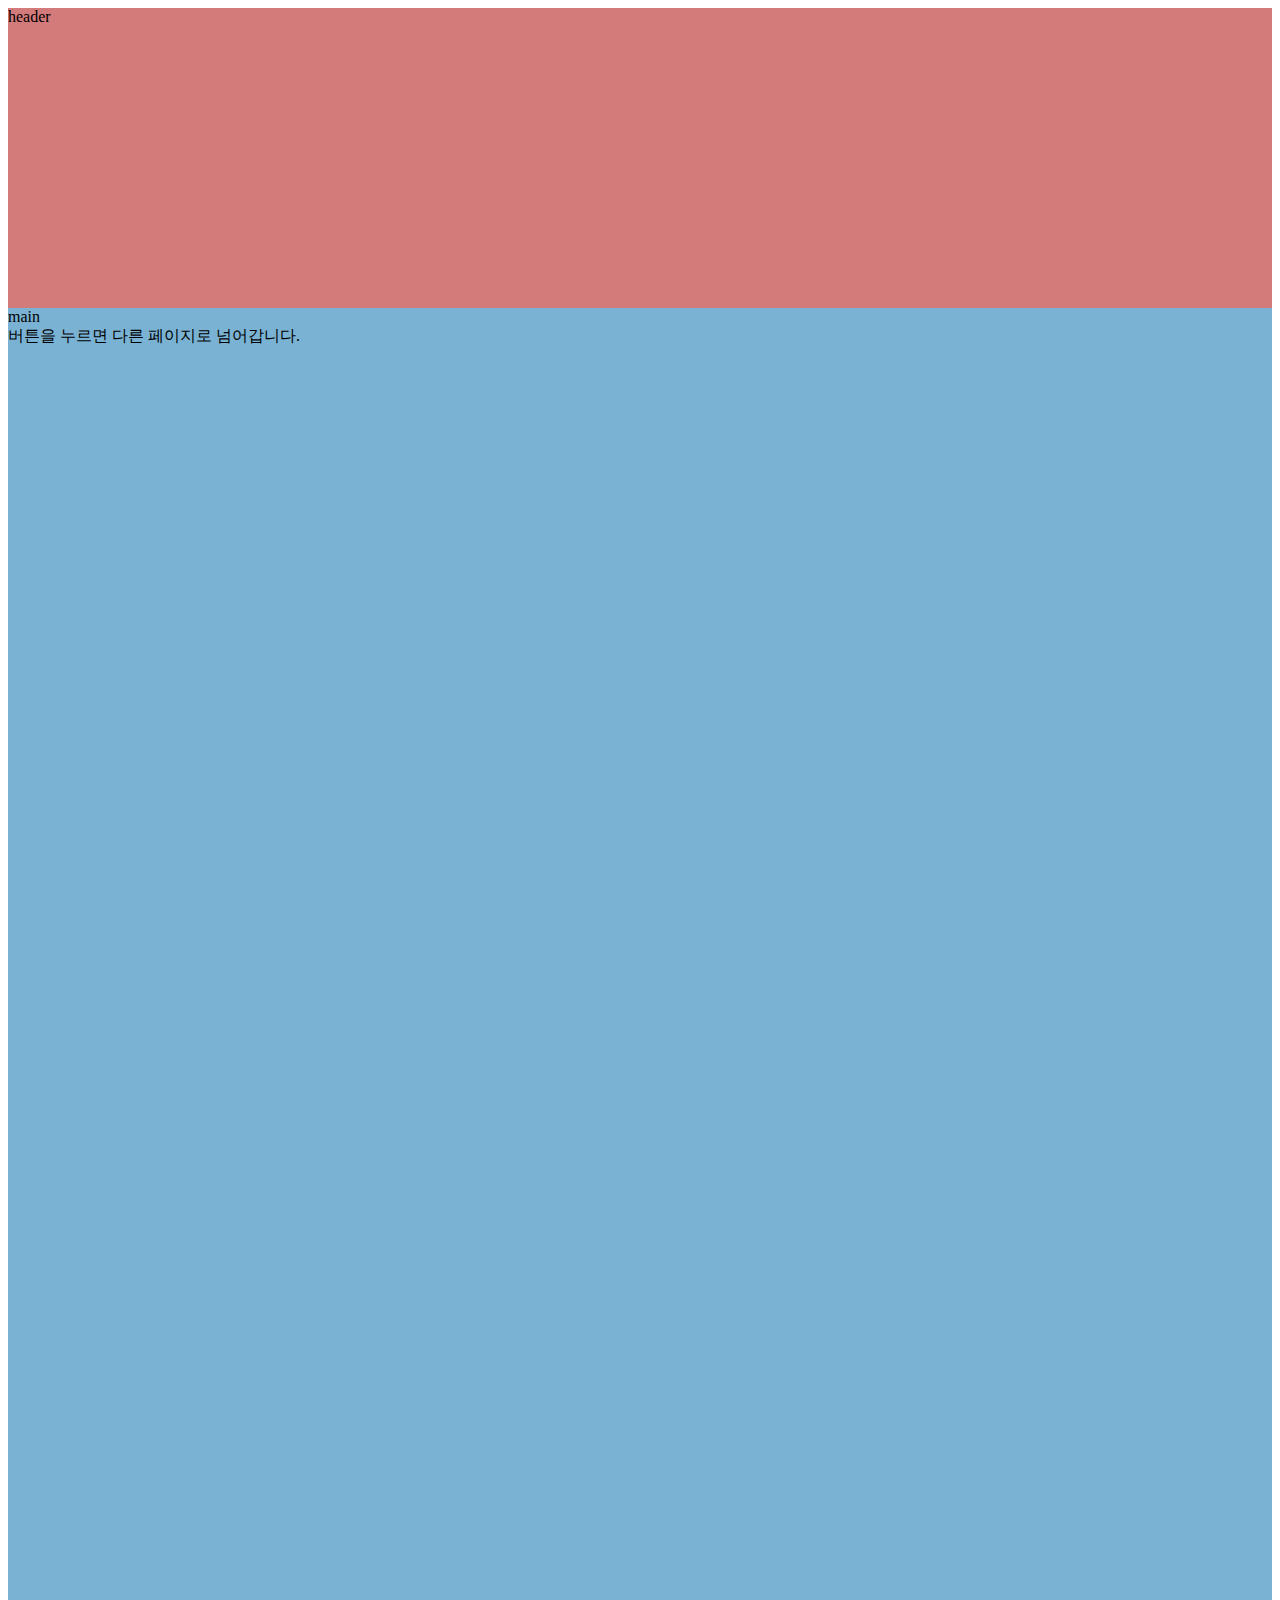
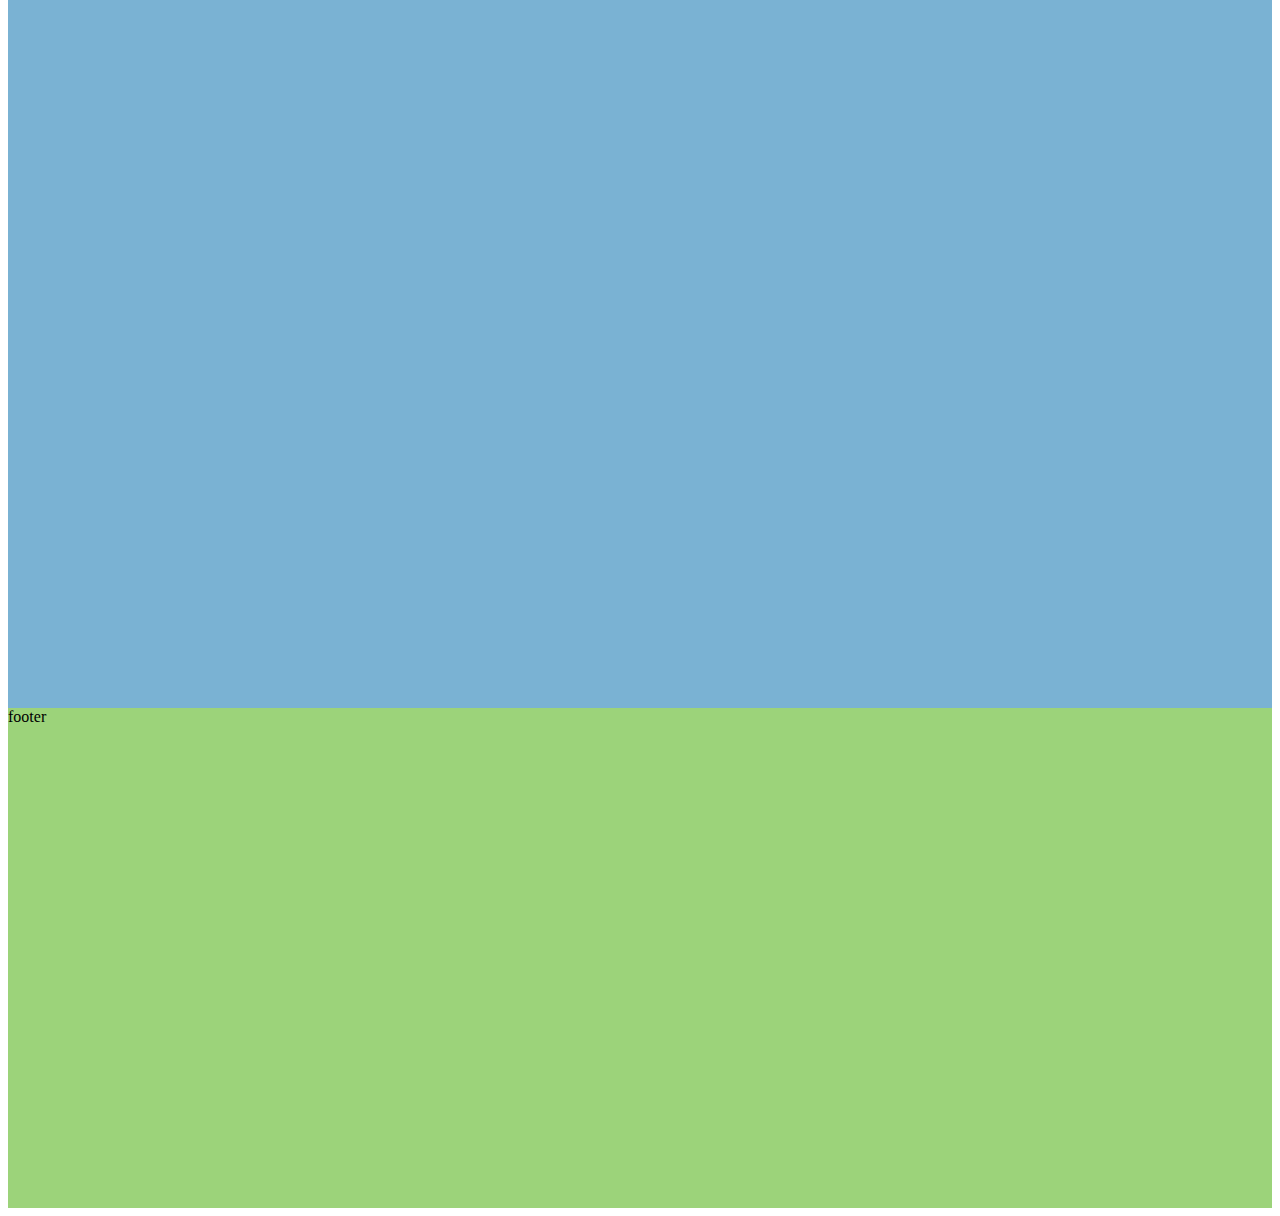
==== test/index.html @ 5f41fefe "2023.03.13" ====
<!DOCTYPE html>
<html lang="en">

<head>
    <meta charset="UTF-8">
    <meta http-equiv="X-UA-Compatible" content="IE=edge">
    <meta name="viewport" content="width=device-width, initial-scale=1.0">
    <link rel="stylesheet" href="/common.css">
    <link rel="stylesheet" href="/main.css">
    <script src="/main.js"></script>
    <title>Document</title>

</head>

<body>

    <header id="header" style="height: 300px; background-color:rgb(211, 122, 122);">
        header
    </header>
    <main id="main" style="height: 2000px; background-color:rgb(122, 178, 211);">
        main
        <div>
            <div>
                <div>
                    <div class="btn">
                        버튼을 누르면 다른 페이지로 넘어갑니다.
                    </div>
                </div>
            </div>
        </div>

    </main>
    <footer id="footer" style="height: 500px; background-color:rgb(156, 211, 122);">
        footer
    </footer>
</body>

</html>
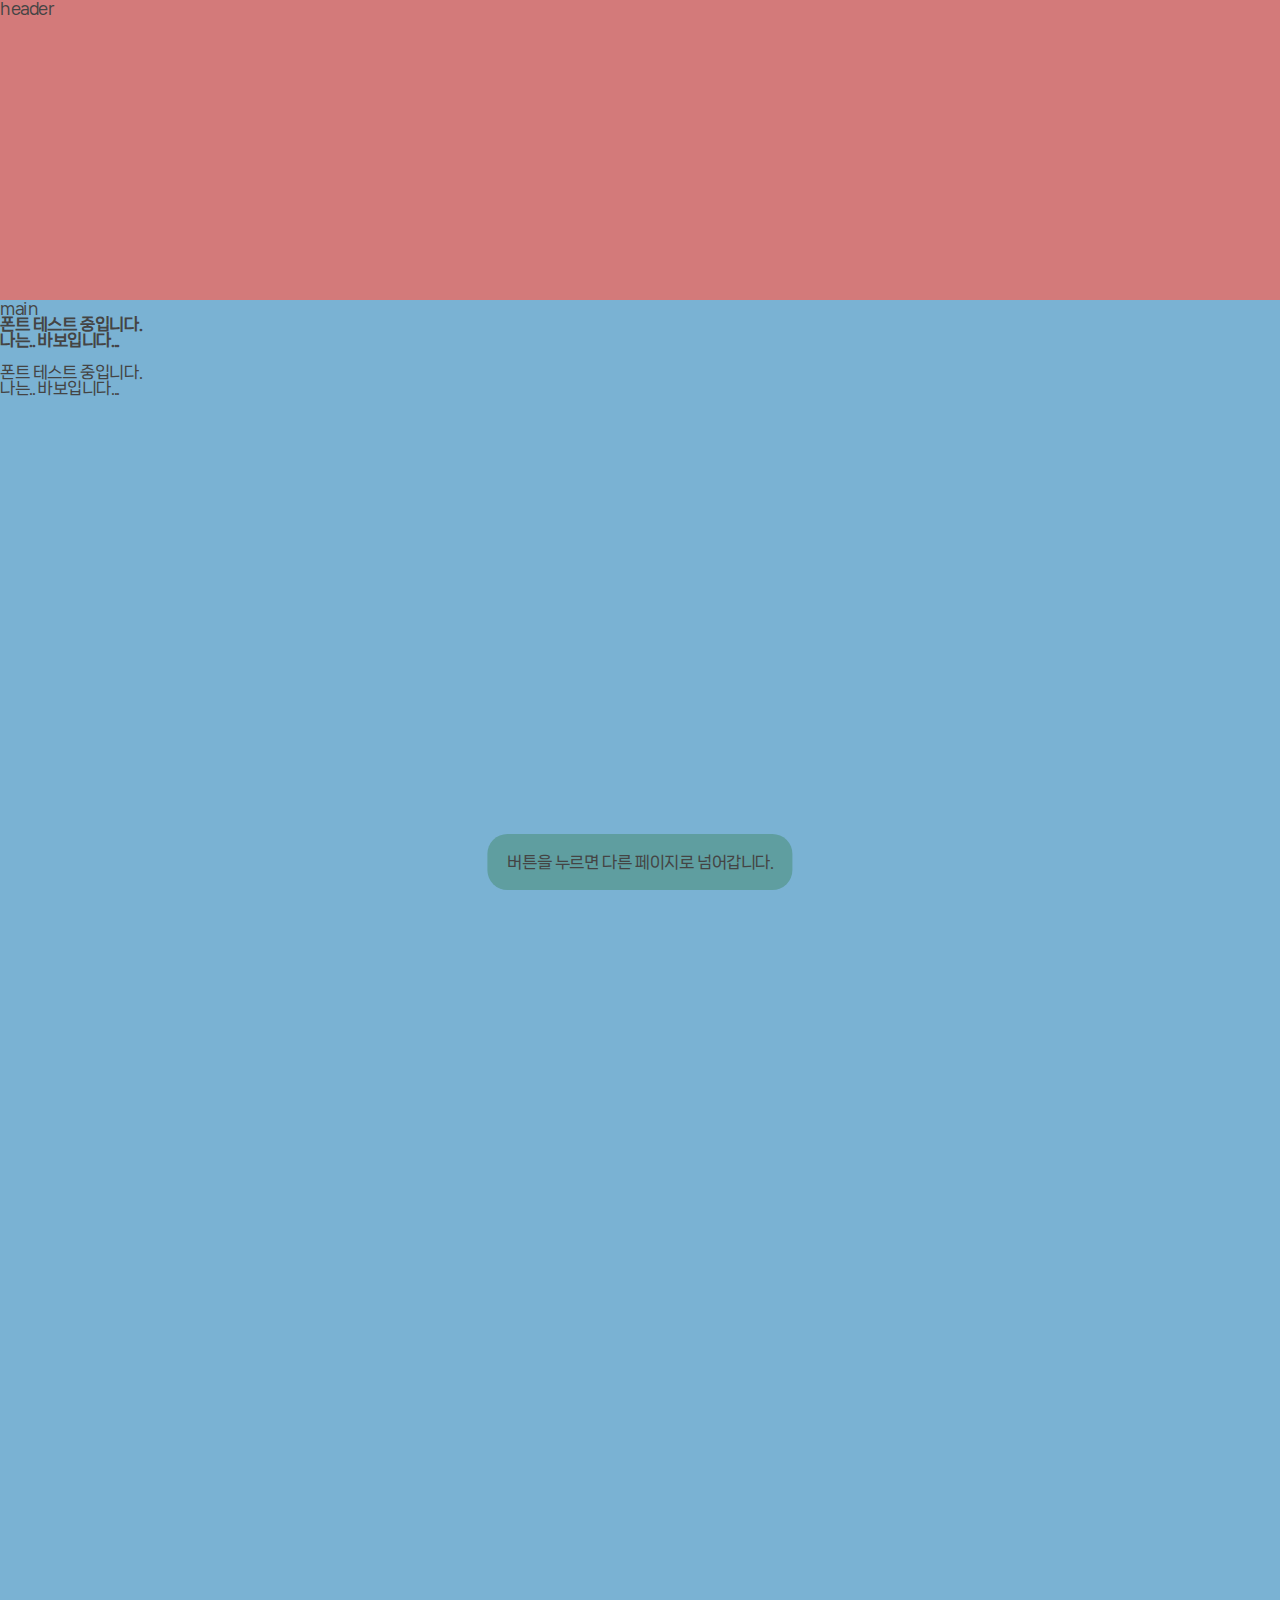
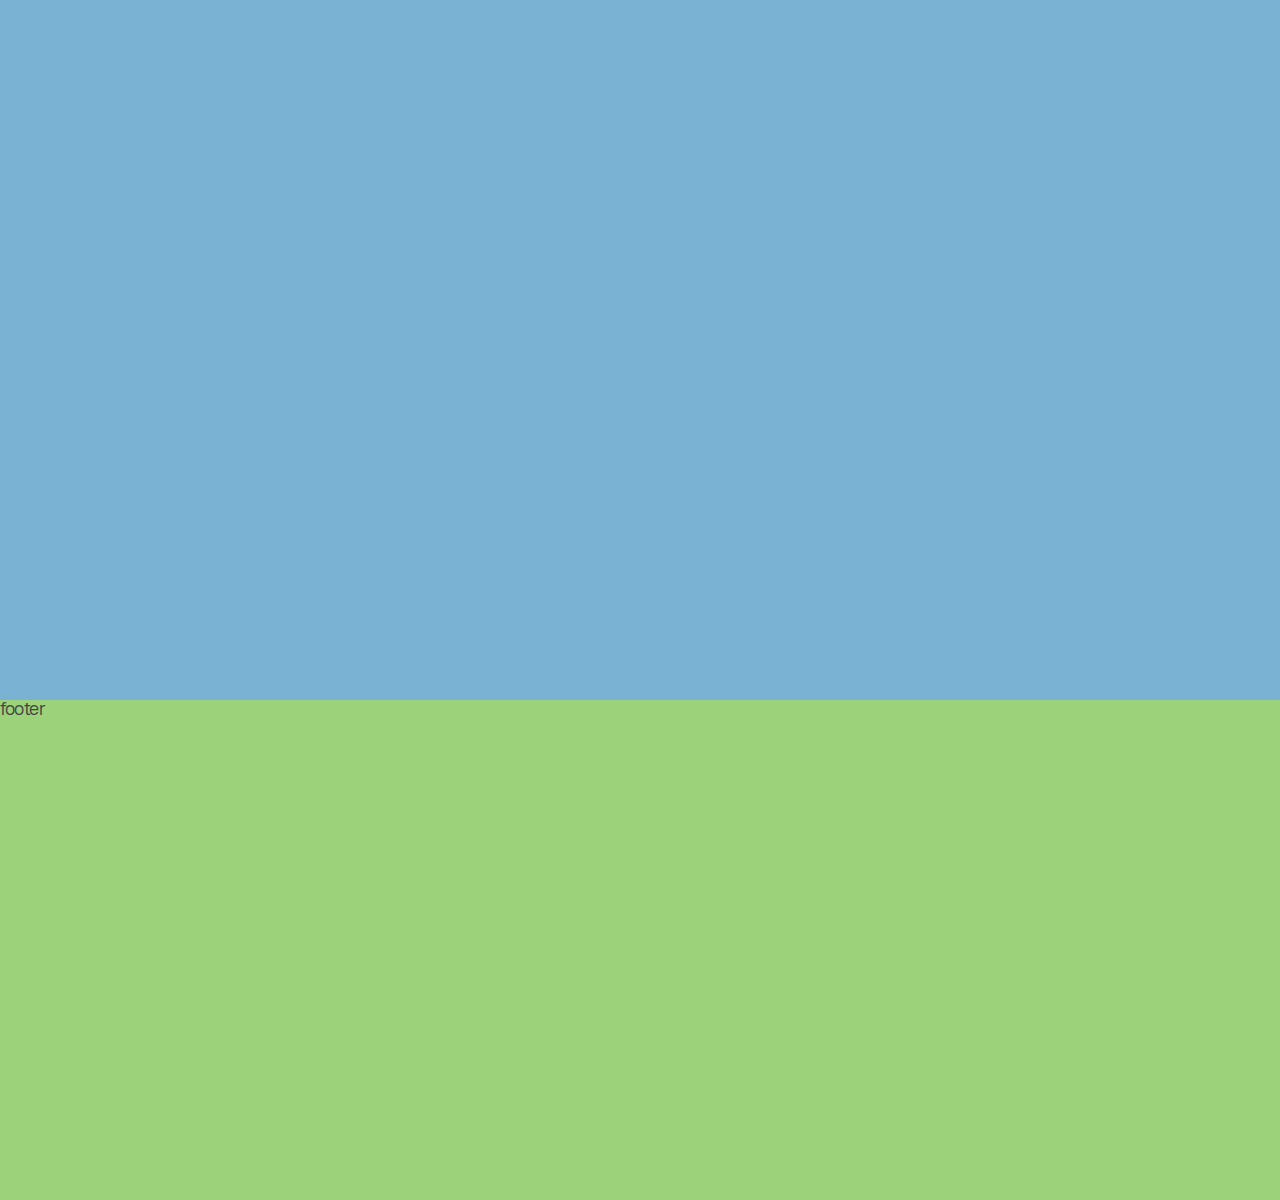
==== commit 6b524567: "23.03.16" ====
--- a/test/index.html
+++ b/test/index.html
@@ -5,8 +5,8 @@
     <meta charset="UTF-8">
     <meta http-equiv="X-UA-Compatible" content="IE=edge">
     <meta name="viewport" content="width=device-width, initial-scale=1.0">
-    <link rel="stylesheet" href="/common.css">
-    <link rel="stylesheet" href="/main.css">
+    <link rel="stylesheet" href="./common.css">
+    <link rel="stylesheet" href="./main.css">
     <script src="/main.js"></script>
     <title>Document</title>
 
@@ -19,15 +19,19 @@
     </header>
     <main id="main" style="height: 2000px; background-color:rgb(122, 178, 211);">
         main
-        <div>
-            <div>
-                <div>
-                    <div class="btn">
-                        버튼을 누르면 다른 페이지로 넘어갑니다.
-                    </div>
-                </div>
-            </div>
+        <div class="btn">
+            버튼을 누르면 다른 페이지로 넘어갑니다.
         </div>
+
+        <p class="fontTest test1">
+            폰트 테스트 중입니다.<br>
+            나는.. 바보입니다...
+        </p>
+<br>
+        <p class="fontTest test2">
+            폰트 테스트 중입니다.<br>
+            나는.. 바보입니다...
+        </p>
 
     </main>
     <footer id="footer" style="height: 500px; background-color:rgb(156, 211, 122);">
--- a/test/common.css
+++ b/test/common.css
@@ -0,0 +1,200 @@
+@charset "utf-8";
+
+@font-face {
+    font-family: "NanumSquareNeo";
+    src: url("font/woff2/NanumSquareNeo-Variable.woff2") format("woff2"),
+        url("font/woff2/NanumSquareNeoTTF-aLt.woff2") format("woff2"),
+        url("font/woff2/NanumSquareNeoTTF-bRg.woff2") format("woff2"),
+        url("font/woff2/NanumSquareNeoTTF-cBd.woff2") format("woff2"),
+        url("font/woff2/NanumSquareNeoTTF-dEb.woff2") format("woff2"),
+        url("font/woff2/NanumSquareNeoTTF-eHv.woff2") format("woff2"),
+        url("font/woff/NanumSquareNeo-Variable.woff") format("woff"),
+        url("font/woff/NanumSquareNeoTTF-aLt.woff") format("woff"),
+        url("font/woff/NanumSquareNeoTTF-bRg.woff") format("woff"),
+        url("font/woff/NanumSquareNeoTTF-cBd.woff") format("woff"),
+        url("font/woff/NanumSquareNeoTTF-dEb.woff") format("woff"),
+        url("font/woff/NanumSquareNeoTTF-eHv.woff") format("woff");
+    font-weight: normal;
+    font-style: normal;
+}
+
+/*
+-------------------------------------
+font
+--------------------------------------
+*/
+/* @import url('https://hangeul.pstatic.net/hangeul_static/css/nanum-square-neo.css');*/
+@import url('https://cdn.jsdelivr.net/npm/xeicon@2.3.3/xeicon.min.css');
+/*
+-------------------------------------
+reset
+--------------------------------------
+*/
+
+html {
+    /* font-size: 18px; */
+    box-sizing: border-box;
+}
+
+*,
+*:before,
+*:after {
+    box-sizing: inherit;
+    outline: none;
+}
+
+body {
+    margin: 0;
+    padding: 0;
+    font-family: 'NanumSquareNeo';
+    font-weight: normal;
+    line-height: 1;
+    letter-spacing: -0.025em;
+    color: #444444;
+}
+
+ul,
+ol,
+li,
+dl,
+dt,
+dd {
+    margin: 0;
+    padding: 0;
+    list-style: none;
+}
+
+p,
+h1,
+h2,
+h3,
+h4,
+h5,
+h6,
+figure {
+    margin: 0;
+    padding: 0;
+    font-size: inherit;
+    font-weight: inherit;
+}
+
+a {
+    color: inherit;
+    text-decoration: none;
+    margin: 0;
+    padding: 0;
+}
+
+img {
+    border: 0;
+    vertical-align: middle;
+    font-size: 0;
+    max-width: 100%;
+}
+
+table {
+    border-collapse: collapse;
+    border-spacing: 0;
+    width: 100%;
+}
+
+select,
+input,
+textarea,
+button {
+    font-size: inherit;
+    font-family: 'Noto Sans KR';
+    font-weight: inherit;
+    margin: 0;
+}
+
+select,
+input,
+button {
+    vertical-align: middle;
+}
+
+b,
+strong {
+    font-weight: normal;
+}
+
+address,
+em,
+i {
+    font-style: normal;
+}
+
+
+hr {
+    margin: 0;
+    padding: 0;
+    border: none;
+    display: block;
+}
+
+header,
+footer,
+article,
+section,
+aside,
+nav,
+main {
+    display: block;
+}
+
+button,
+input,
+select,
+textarea {
+    font-family: inherit;
+    font-size: inherit;
+    font-weight: inherit;
+    margin: 0;
+}
+
+/* screen reader only */
+.sr-only,
+.hidden,
+.blind,
+.IR {
+    position: absolute;
+    width: 1px;
+    height: 1px;
+    padding: 0;
+    margin: -1px;
+    overflow: hidden;
+    clip: rect(0, 0, 0, 0);
+    border: 0
+}
+
+/* Skip to content */
+.skip-to {
+    position: absolute;
+    top: -99px;
+    left: 0;
+    background: #333;
+    color: #fff;
+    width: 100%;
+    padding: 10px 0;
+    text-align: center;
+    text-decoration: none;
+    z-index: 999;
+}
+
+.skip-to:hover,
+.skip-to:focus,
+.skip-to:active {
+    display: block;
+    top: 0;
+}
+
+.row:after,
+.row:before {
+    content: "";
+    display: block;
+}
+
+.row:after {
+    clear: both;
+}--- a/test/main.css
+++ b/test/main.css
@@ -0,0 +1,17 @@
+.btn {
+    position: fixed;
+    bottom: 10px;
+    left: 50%;
+    transform: translateX(-50%);
+    border-radius: 20px;
+    padding: 20px;
+    background-color: #5f9ea0;
+}
+
+.test1 {
+    font-weight: bold;
+}
+
+.test2 {
+    font-stretch: ultra-expanded;
+}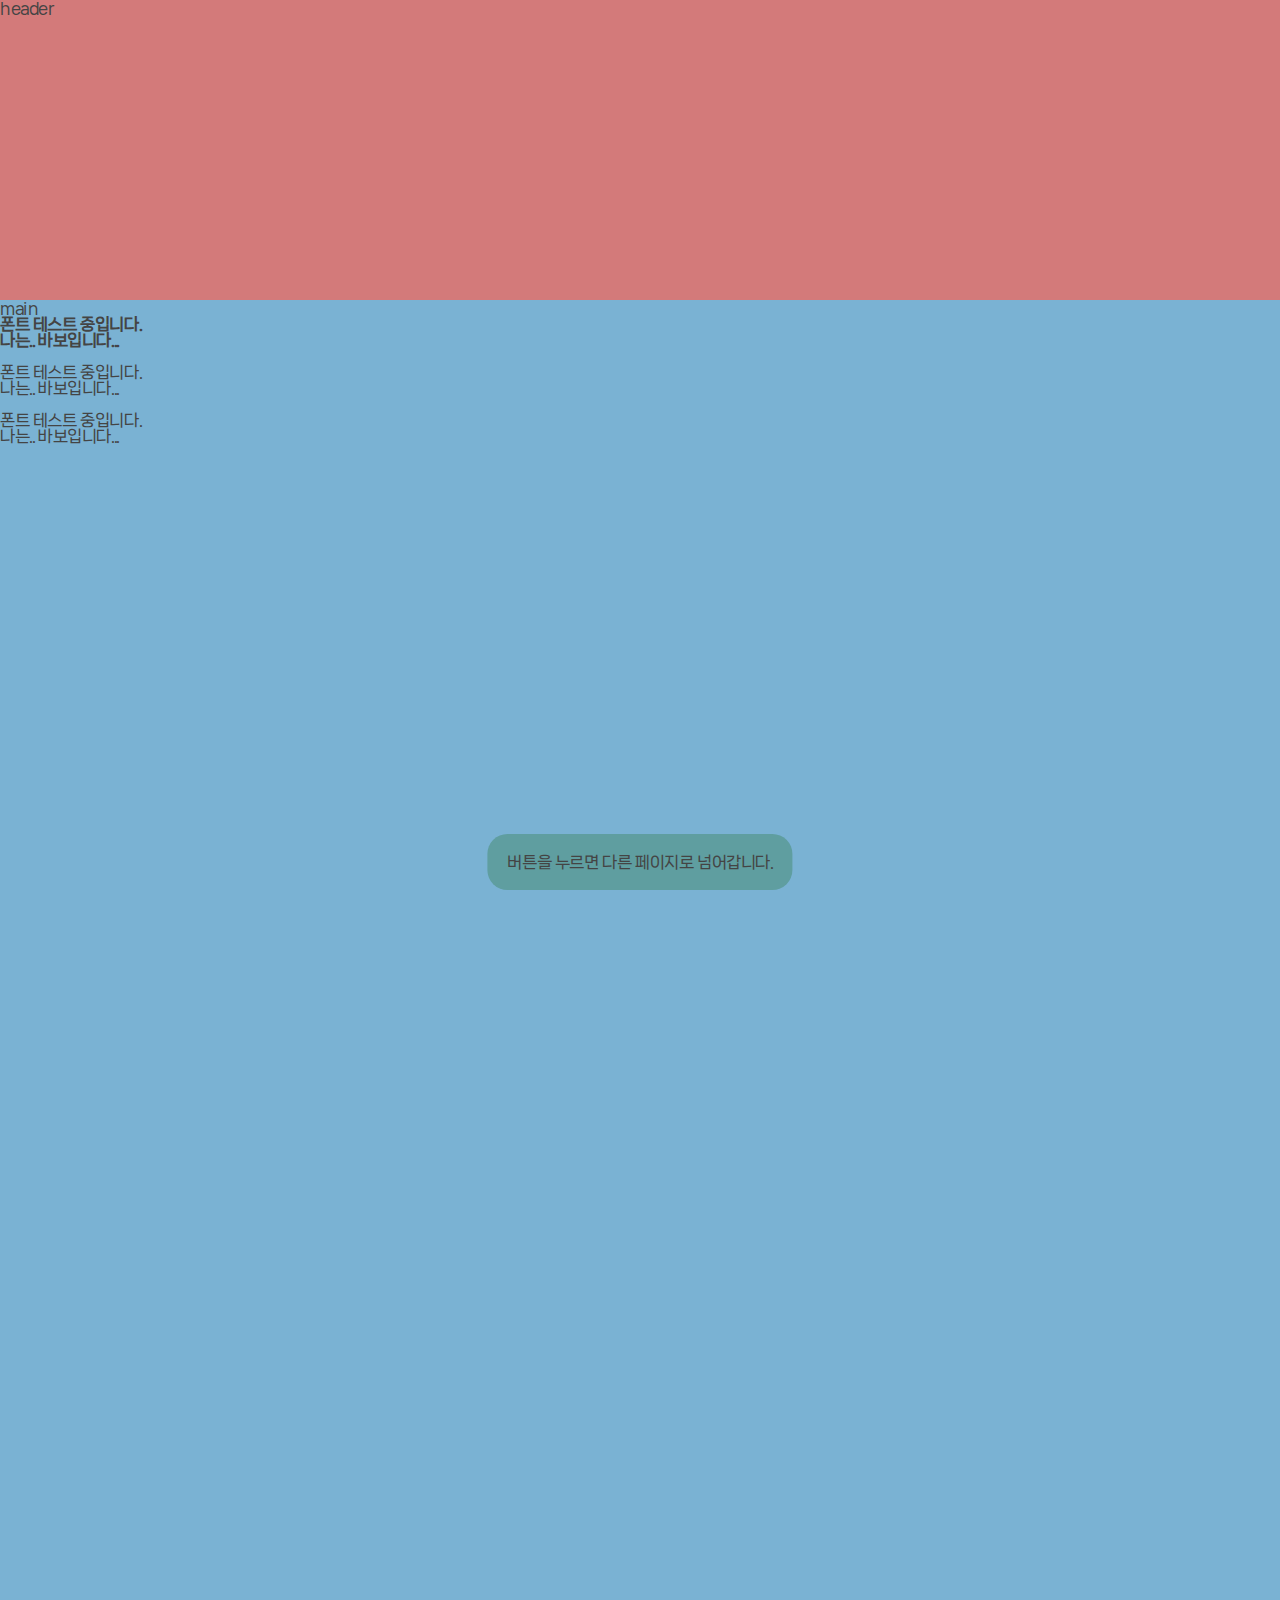
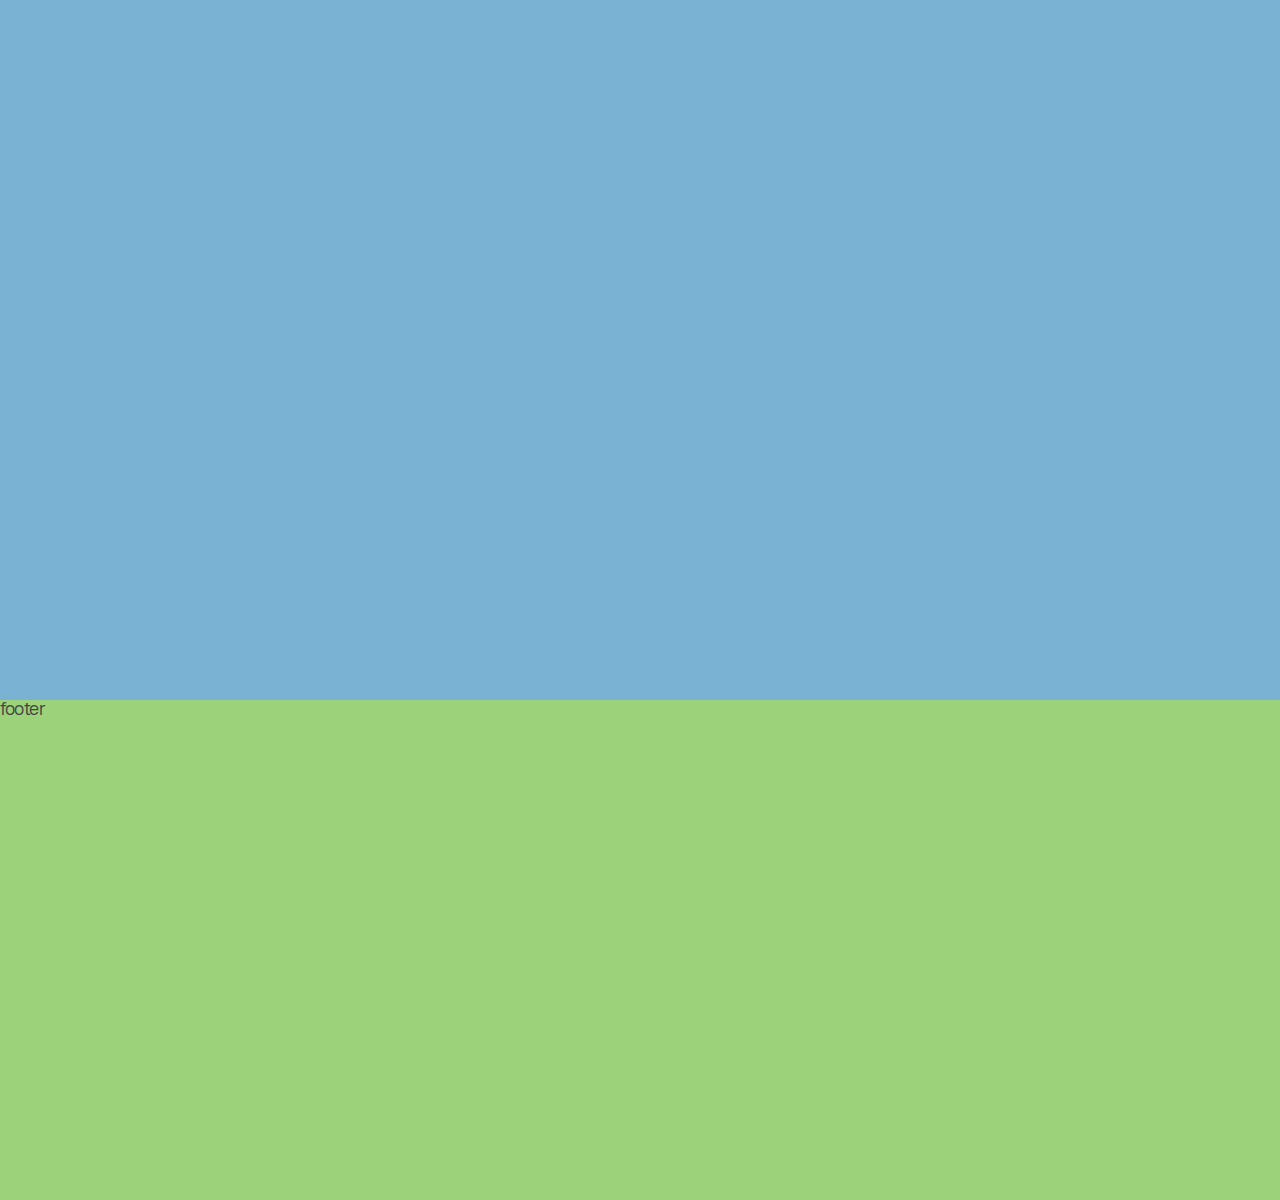
==== commit e377c37c: "23.03.17" ====
--- a/test/index.html
+++ b/test/index.html
@@ -19,6 +19,7 @@
     </header>
     <main id="main" style="height: 2000px; background-color:rgb(122, 178, 211);">
         main
+        <br>
         <div class="btn">
             버튼을 누르면 다른 페이지로 넘어갑니다.
         </div>
@@ -27,8 +28,13 @@
             폰트 테스트 중입니다.<br>
             나는.. 바보입니다...
         </p>
-<br>
+        <br>
         <p class="fontTest test2">
+            폰트 테스트 중입니다.<br>
+            나는.. 바보입니다...
+        </p>
+        <br>
+        <p class="fontTest test3">
             폰트 테스트 중입니다.<br>
             나는.. 바보입니다...
         </p>
--- a/test/main.css
+++ b/test/main.css
@@ -13,5 +13,13 @@
 }
 
 .test2 {
-    font-stretch: ultra-expanded;
+    /* font-stretch: 300%; */
+    /* font-stretch: ultra-condensed; */
+    /* font-stretch: extra-condensed; */
+    font-stretch: condensed !important;
+    /* font-stretch: semi-condensed; */
+    /* font-stretch: semi-expanded; */
+    /* font-stretch: expanded; */
+    /* font-stretch: extra-expanded; */
+    /* font-stretch: ultra-expanded; */
 }